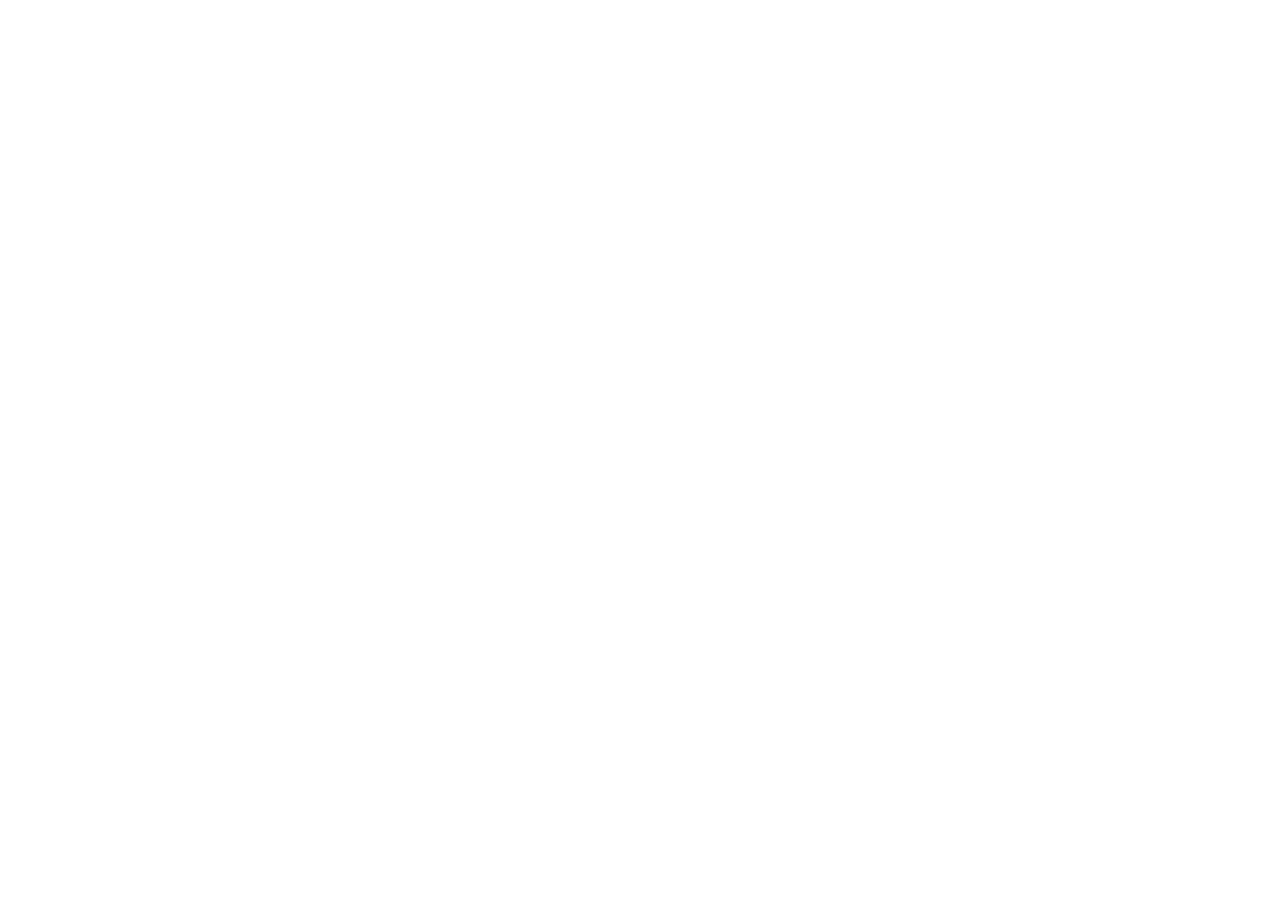
==== index.html @ 081cf13f "PS-04: "exercise-2-c"" ====
<!DOCTYPE html>
<html lang="en">
<head>
    <meta charset="UTF-8">
    <meta name="viewport" content="width=device-width, initial-scale=1.0">
    <meta author="marcos melgar">
    <link rel="javaexcercises" href="js/excersices.js">
    <title>JavaScripts exercises</title>
    <script src="js/exercise1.js"></script>
    <script src="js/exercise2.js"></script>
</head>
<body>
</body>
</html>
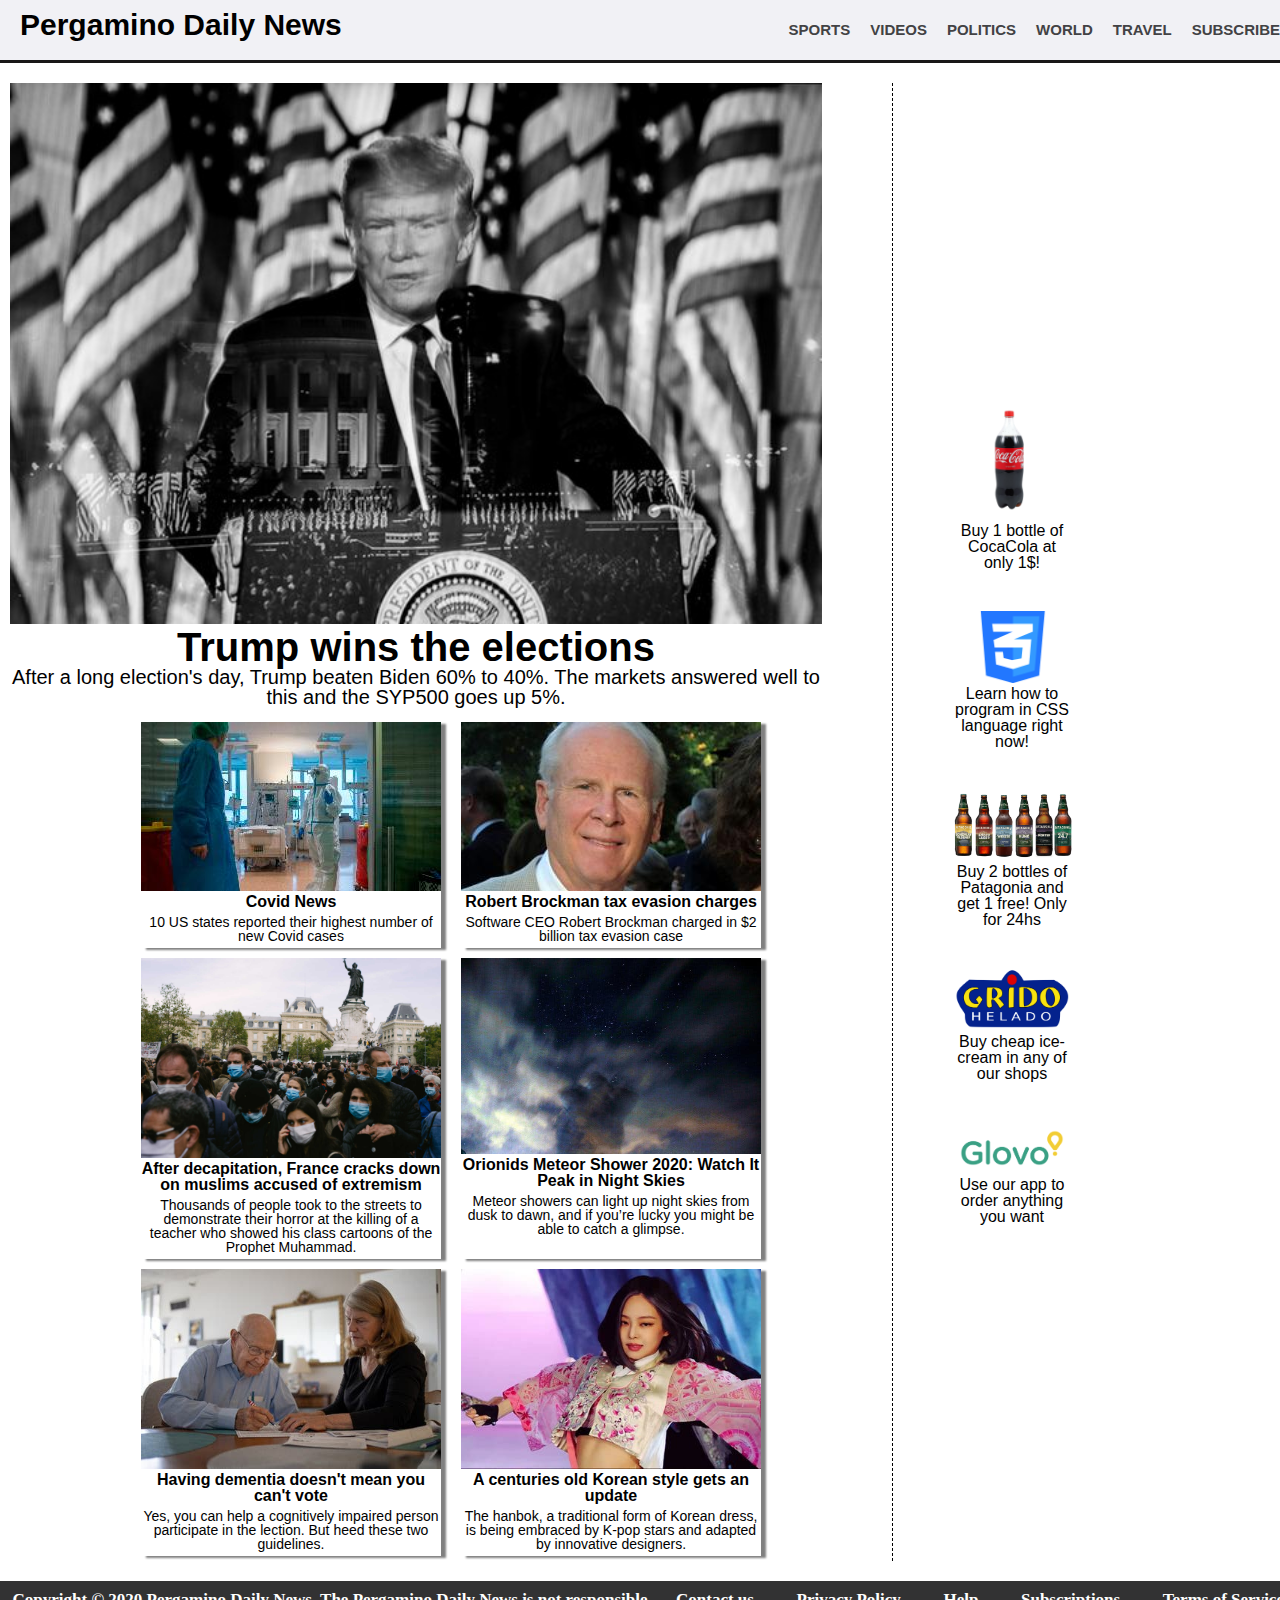
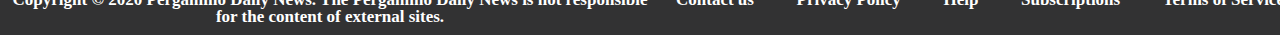
==== commit 70798423: "PS-05: "validateemail-corrected"" ====
--- a/index.html
+++ b/index.html
@@ -1,14 +1,152 @@
-<!DOCTYPE html>
-<html lang="en">
-<head>
-    <meta charset="UTF-8">
-    <meta name="viewport" content="width=device-width, initial-scale=1.0">
-    <meta author="marcos melgar">
-    <link rel="javaexcercises" href="js/excersices.js">
-    <title>JavaScripts exercises</title>
-    <script src="js/exercise1.js"></script>
-    <script src="js/exercise2.js"></script>
-</head>
-<body>
-</body>
+<!DOCTYPE html>
+<html lang="en">
+    <head>
+        <meta charset="UTF-8">
+        <meta name="author" content="Marcos Melgar">
+        <meta name="viewport" content="width=device-width, initial-scale=1.0">
+        <link rel="stylesheet" href="styles/reset.css">
+        <link rel="stylesheet" href="styles/main.css">
+        <link rel="stylesheet" href="styles/header.css">
+        <link rel="stylesheet" href="styles/footer.css">
+        <title> Pergamino daily news </title>
+    </head>
+    <body>
+        <header>
+            <div class="brandtitle">
+                <h1> Pergamino Daily News </h1>
+                <nav>
+                    <label class="menu-burg" for="menu">☰</label>
+                        <ul class="nav">
+                            <li> <a href="#"> Sports </a> </li>
+                            <li> <a href="#"> Videos </a> </li>
+                            <li> <a href="#"> Politics </a> </li>
+                            <li> <a href="#"> World </a> </li>
+                            <li> <a href="#"> Travel </a> </li>
+                            <li> <a href="./subscription.html"> Subscribe </a> </li>
+                        </ul>
+                </nav>
+            </div>
+        </header>
+        <div class="body">
+            <div class="container3">
+                <div class="container">
+                    <div class="boxpri">
+                        <img src="images/trump.jpg">
+                        <h2 class="mainh">
+                            <a href="#" class="maina"> Trump wins the elections </a>
+                        </h2>
+                        <p class="mainp">
+                            <a href="#" class="mainpa"> After a long election's day, Trump beaten
+                            Biden 60% to 40%. The markets answered well to this and the SYP500 goes up 5%.</a>
+                        </p>
+                    </div>
+                </div>
+                <div class="container2">
+                    <div class="box">
+                        <img src="images/cezch.jpg">
+                        <h3 class="othernewsh">
+                            <a href="#" class="h3a"> Covid News </a>
+                        </h3>
+                        <p class="othernewsp">
+                            <a href="#" class="paother"> 10 US states reported their highest number of new Covid cases </a>
+                        </p>
+                    </div>
+                    <div class="box">
+                        <img src="images/ceo.jpg">
+                        <h3 class="othernewsh">
+                            <a href="#" class="h3a"> Robert Brockman tax evasion charges </a>
+                        </h3>
+                        <p class="othernewsp">
+                            <a href="#" class="paother"> Software CEO Robert Brockman
+                            charged in $2 billion tax evasion case </a>
+                        </p>
+                    </div>
+                    <div class="box">
+                        <img src="images/france.jpg">
+                        <h3 class="othernewsh">
+                            <a href="#" class="h3a"> After decapitation, France cracks
+                            down on muslims accused of extremism </a>
+                        </h3>
+                        <p class="othernewsp">
+                            <a href="#" class="paother"> Thousands of people took to the streets to
+                            demonstrate their horror at the killing of a teacher who showed his class
+                            cartoons of the Prophet Muhammad. </a>
+                        </p>
+                    </div>
+                    <div class="box">
+                        <img src="images/night.jpg">
+                        <h3 class="othernewsh">
+                            <a href="#" class="h3a"> Orionids Meteor Shower 2020:
+                            Watch It Peak in Night Skies </a>
+                        </h3>
+                        <p class="othernewsp">
+                            <a href="#" class="paother"> Meteor showers can light up night skies
+                            from dusk to dawn, and if you’re lucky you might be able to catch a glimpse. </a>
+                        </p>
+                    </div>
+                    <div class="box">
+                        <img src="images/oldman.jpg">
+                        <h3 class="othernewsh">
+                            <a href="#" class="h3a"> Having dementia doesn't mean you can't vote </a>
+                        </h3>
+                        <p class="othernewsp">
+                            <a href="#" class="paother"> Yes, you can help a cognitively
+                            impaired person participate in the lection. But heed these two guidelines. </a>
+                        </p>
+                    </div>
+                    <div class="box">
+                        <img src="images/korean.jpg">
+                        <h3 class="othernewsh">
+                            <a href="#" class="h3a"> A centuries old Korean style gets an update </a>
+                        </h3>
+                        <p class="othernewsp">
+                            <a href="#" class="paother"> The hanbok, a traditional form of
+                            Korean dress, is being embraced by K-pop stars and adapted by innovative designers. </a>
+                        </p>
+                    </div>
+                </div>
+                </div>
+                <aside>
+                    <div class="asided">
+                        <div class="box1">
+                            <img src="images/cocacola.png">
+                            <p> <a href="#"> Buy 1 bottle of CocaCola at only 1$! </a> </p>
+                        </div>
+                        <div class="box2">
+                            <img src="images/css.png">
+                            <p> <a href="#"> Learn how to program in CSS language right now! </a> </p>
+                        </div>
+                        <div class="box3">
+                            <img src="images/patagonia.png">
+                                <p> <a href="#"> Buy 2 bottles of Patagonia and get 1 free! Only for 24hs </a> </p>
+                        </div>
+                        <div class="box3">
+                            <img src="images/grido.png">
+                            <p> <a href="#"> Buy cheap ice-cream in any of our shops </a> </p>
+                            </div>
+                        <div class="box3">
+                            <img src="images/glovo.png">
+                            <p> <a href="#"> Use our app to order anything you want </a> </p>
+                        </div>
+                </aside>
+            </div>
+        <footer>
+            <div class="footer">
+                <div class="footerd">
+                    <p class="footerp"> Copyright © 2020 Pergamino Daily News. The Pergamino Daily News is not
+                        responsible for the content of external sites.
+                    </p>
+                </div>
+                <div class="listf">
+                    <ul>
+                        <li> <a href="#"> Contact us </a> </li>
+                        <li> <a href="#"> Privacy Policy </a> </li>
+                        <li> <a href="#"> Help </a> </li>
+                        <li> <a href="#"> Subscriptions </a> </li>
+                        <li> <a href="#"> Terms of Service </a> </li>
+                    </ul>
+                </div>
+            </div>
+        </footer>
+    </body>
 </html>--- a/styles/main.css
+++ b/styles/main.css
@@ -0,0 +1,243 @@
+.body {
+    margin-left: 10px;
+    margin-right: 10px;
+    display: flex;
+    flex-direction: column;
+    min-width: 320px;
+}
+
+.boxpri {
+    margin-right: 0px;
+    margin-bottom: 10px;
+    width: 100%;
+}
+
+.mainh {
+    Font-size: 40px;
+    text-align: center;
+    font-weight: bold;
+    font-family: helvetica,arial;
+}
+
+.mainp {
+    Font-size: 20px;
+    font-family: helvetica,arial;
+    text-align: center;
+}
+
+.maina {
+    text-decoration: none;
+    color:#000000;
+}
+
+.maina:hover {
+    color:#ff0000;
+}
+.mainpa {
+    text-decoration: none;
+    color: #000000;
+}
+
+.mainpa:hover {
+    color: #ff0000;
+}
+
+.boxpri img {
+    width: 100%;
+}
+
+.container {
+    display: flex;
+    flex-direction: row;
+    flex-wrap: wrap;
+    width: 100%;
+    justify-content: center;
+}
+
+.box1 {
+    text-align: center;
+    width: 120px;
+    padding: 10px;
+    margin-bottom: 20px;
+}
+
+.box1 p {
+        font-size: 16px;
+        font-family: helvetica,arial;
+        text-align: center;
+}
+
+.box1 a {
+        text-decoration: none;
+        color: #000000;
+}
+
+.box1 a:hover {
+        font-weight: bolder;
+        color: #ff0000;
+
+    }
+.box1 img {
+        width: 120px;
+}
+
+.box2 {
+    text-align: center;
+    width: 120px;
+    padding: 10px;
+    margin-bottom: 20px;
+}
+
+.box2 p {
+        font-size: 16px;
+        font-family: helvetica,arial;
+        text-align: center;
+}
+
+.box2 a {
+        text-decoration: none;
+        color: #000000;
+}
+
+.box2 a:hover {
+        font-weight: bolder;
+        color: #ff0000;
+}
+
+.box2 img {
+        width: 120px;
+}
+
+.box3{
+        text-align: center;
+        width: 120px;
+        padding: 10px;
+        margin-bottom: 20px;
+}
+
+.box3 p {
+        font-size: 16px;
+        font-family: helvetica,arial;
+        text-align: center;
+}
+
+.box3 a {
+        text-decoration: none;
+        color: #000000;
+}
+
+.box3 a:hover {
+        font-weight: bold;
+        color:#ff0000;
+}
+
+.box3 img {
+        width: 120px;
+}
+
+.asided {
+        display: flex;
+        flex-direction: row;
+        flex-wrap: wrap;
+        justify-content: center;
+}
+
+.asided aside {
+        display: flex;
+        flex-direction: row;
+        justify-content: space-between;
+        align-items: center;
+}
+
+.othernewsh {
+        font-size: 16px;
+        font-family: helvetica,arial;
+        text-align: center;
+        margin-bottom: 5px;
+}
+
+.h3a {
+    text-decoration: none;
+    color:#000000;
+    font-weight: bold;
+}
+
+.h3a:hover {
+        color: #ff0000;
+        font-weight:bolder;
+}
+
+.paother {
+        text-decoration: none;
+        color:#000000;
+}
+
+.paother:hover {
+        color:#ff0000;
+}
+
+.othernewsp {
+        text-align: center;
+        font-size: 14px;
+        font-family: helvetica,arial;
+        margin-bottom: 5px;
+}
+
+.box {
+    width: 300px;
+    margin: 5px 10px;
+    box-shadow: 5px 2px 2px #808080;
+}
+
+.box img {
+        width: 100%;
+}
+
+.container2 {
+        display: flex;
+        flex-direction: row;
+        flex-wrap: wrap;
+        width: 100%;
+        justify-content: center;
+}
+
+@media (min-width:900px) {
+
+    .body {
+        display: flex;
+        flex-direction: row;
+    }
+
+    .asided {
+        display: flex;
+        flex-direction: column;
+        justify-content: space-around;
+        align-items: center;
+        border-bottom: none;
+        border-top: none;
+        width: 30%;
+    }
+
+    aside {
+        border-left: 1px dashed;
+        display: flex;
+        flex-direction: column;
+        align-items: center;
+        justify-content: space-around;
+    }
+
+    .container {
+        display: flex;
+        flex-direction: row;
+        flex-wrap: wrap;
+        width: 100%;
+    }
+
+    .boxpri {
+        padding-right: 70px;
+    }
+
+    .container3 {
+        width: 70%;
+    }
+}
--- a/styles/header.css
+++ b/styles/header.css
@@ -0,0 +1,69 @@
+.brandtitle nav ul {
+    display: none;
+}
+
+.brandtitle nav label {
+    display: inline-block;
+}
+
+header {
+    display: flex;
+    align-items: center;
+    background-color: #f1f1f5;
+    color: #000000 ;
+    border-bottom: #181717 3px solid;
+    padding-top: 20px;
+    width: 100%;
+    margin-bottom: 20px;
+    padding: 10px;
+    min-width: 320px;
+}
+
+.brandtitle {
+    width: 100%;
+    font-size: 30px;
+    font-family: helvetica, arial;
+    font-weight: 900;
+    display: flex;
+    justify-content: space-between;
+}
+
+.brandtitle h1 {
+    display: flex;
+    margin-bottom: 10px;
+    margin-left: 10px;
+}
+
+header a {
+    text-decoration: none;
+    text-transform: uppercase;
+    font-size: 15px;
+    color: #424244;
+}
+
+header a:hover {
+    font-weight: bolder;
+    color: #424244;
+    color: #704242;
+}
+
+@media (min-width:900px) {
+
+    .brandtitle nav label {
+        display: none;
+    }
+
+    .brandtitle nav ul {
+        display: flex;
+    }
+
+    .nav li {
+        padding: 0px 10px;
+    }
+
+    .brandtitle ul {
+        display: flex;
+        flex-direction :row;
+        justify-content: flex-end;
+    }
+}--- a/styles/footer.css
+++ b/styles/footer.css
@@ -0,0 +1,64 @@
+footer {
+    background-color: #323233;
+    padding: 10px;
+    margin-top: 20px;
+    width:100%;
+    display: flex;
+    flex-direction: row;
+    flex-wrap: wrap;
+    overflow: hidden;
+    min-width: 320px;
+}
+
+.listf ul li{
+    padding: 0px 6px;
+}
+
+.listf {
+    width: 50%;
+}
+
+.listf ul {
+    display: flex;
+    flex-direction: row;
+    justify-content: space-between;
+    flex-wrap: wrap;
+    padding-left: 20px;
+}
+
+.footer {
+    display: flex;
+    justify-content: space-between;
+}
+
+.footerp {
+    text-align: center;
+    color: #ffffff;
+    font-weight: bold;
+    font-size: 17px;
+}
+
+.footerd {
+    display: flex;
+    flex-wrap: wrap;
+    width: 50%;
+}
+
+.footerd ul {
+    color: #ffffff;
+    display: flex;
+    flex-direction: row;
+    justify-content: space-around;
+}
+
+footer a {
+    text-decoration: none;
+    color: #ffffff;
+    font-weight: bold;
+    font-size: 17px;
+}
+
+footer a:hover {
+    font-weight: bolder;
+    color:#ff0000;
+}